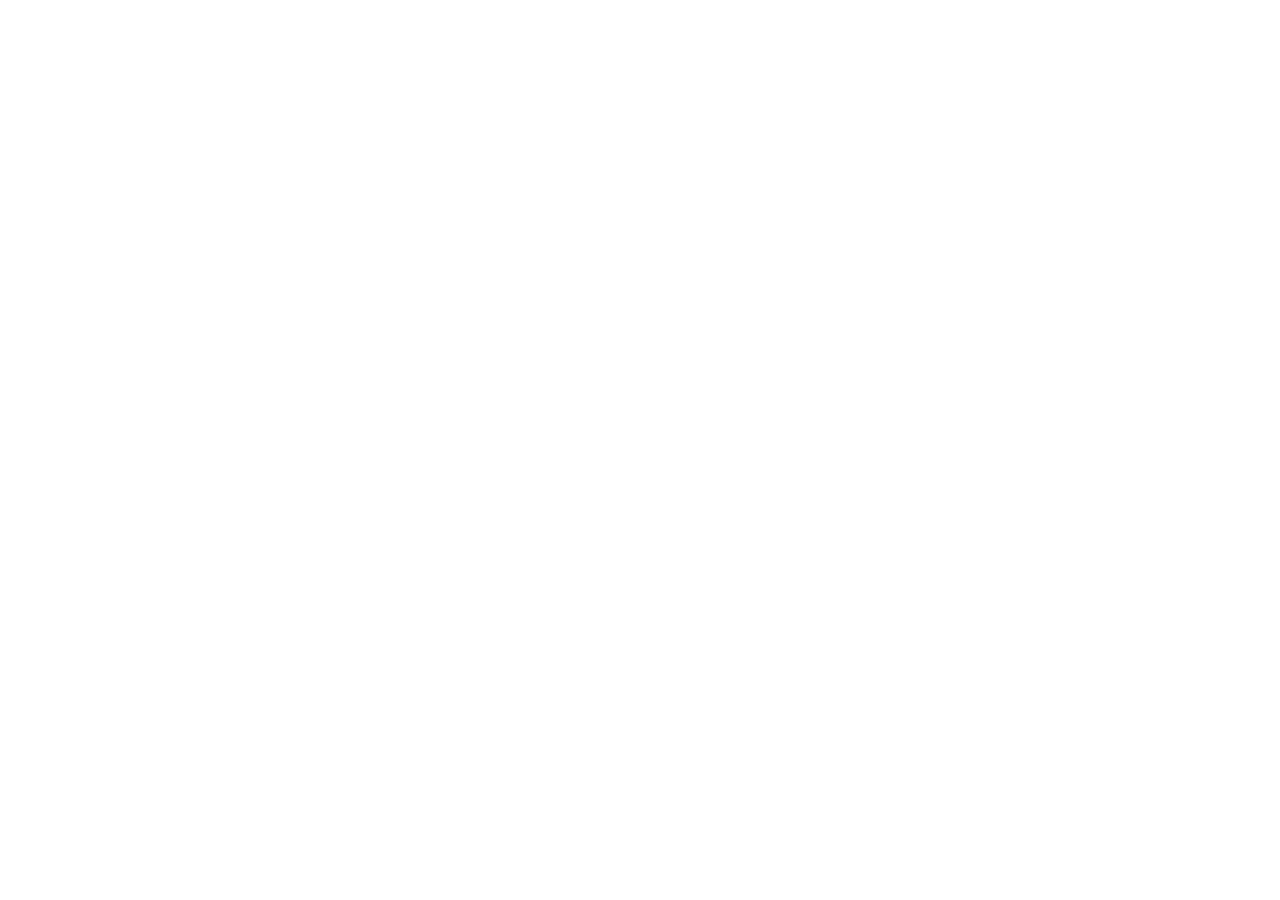
==== docs/index.html @ 964cbaff "update main page" ====
<!DOCTYPE html>
<html>
  <head>
<script>
    var getParam = function (name) {
        var search = document.location.search;
        var pattern = new RegExp("[?&]" + name + "\=([^&]+)", "g");
        var matcher = pattern.exec(search);
        var items = null;
        if (null != matcher) {
            try {
                items = decodeURIComponent(decodeURIComponent(matcher[1]));
            } catch (e) {
                try {
                    items = decodeURIComponent(matcher[1]);
                } catch (e) {
                    items = matcher[1];
                }
            }
        }
        return items;
    };
    var url = getParam("url");
    if(url && url.length>0)
    window.location.href = url; 
    else
    window.history.go(-1);
</script>
<style>
a{text-decoration:none}
.center{margin:auto;position:absolute;top:10%;left:0;bottom:0;right:0;text-align:center}
.defont{font-family:'Micorsoft yahei';font-size:16pt;line-height:2}
</style>
</head>
<body>
<div class="center defont">
<a href="moeloaderdelta/donate/index.html">MoeLoader Delta��������</a>
<br>
<a href="medicinedance/index.html">ӻ���ǥ�����</a>
</div>
</body>
</html>
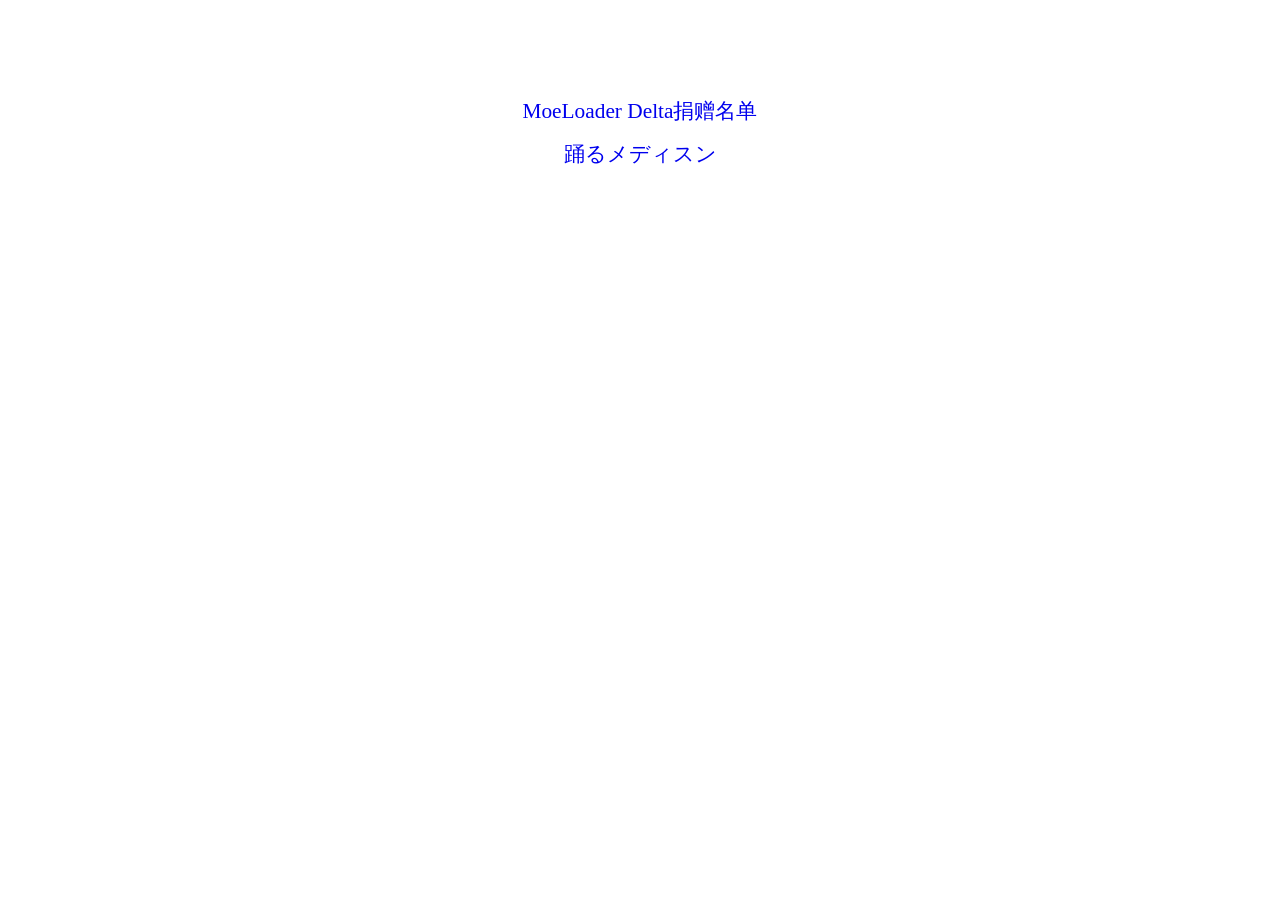
==== commit 60bef32a: "update main page 2" ====
--- a/docs/index.html
+++ b/docs/index.html
@@ -23,8 +23,8 @@
     var url = getParam("url");
     if(url && url.length>0)
     window.location.href = url; 
-    else
-    window.history.go(-1);
+    //else
+    //window.history.go(-1);
 </script>
 <style>
 a{text-decoration:none}
@@ -34,9 +34,9 @@
 </head>
 <body>
 <div class="center defont">
-<a href="moeloaderdelta/donate/index.html">MoeLoader Delta��������</a>
+<a href="moeloaderdelta/donate/index.html">MoeLoader Delta捐赠名单</a>
 <br>
-<a href="medicinedance/index.html">ӻ���ǥ�����</a>
+<a href="medicinedance/index.html">踊るメディスン</a>
 </div>
 </body>
 </html>
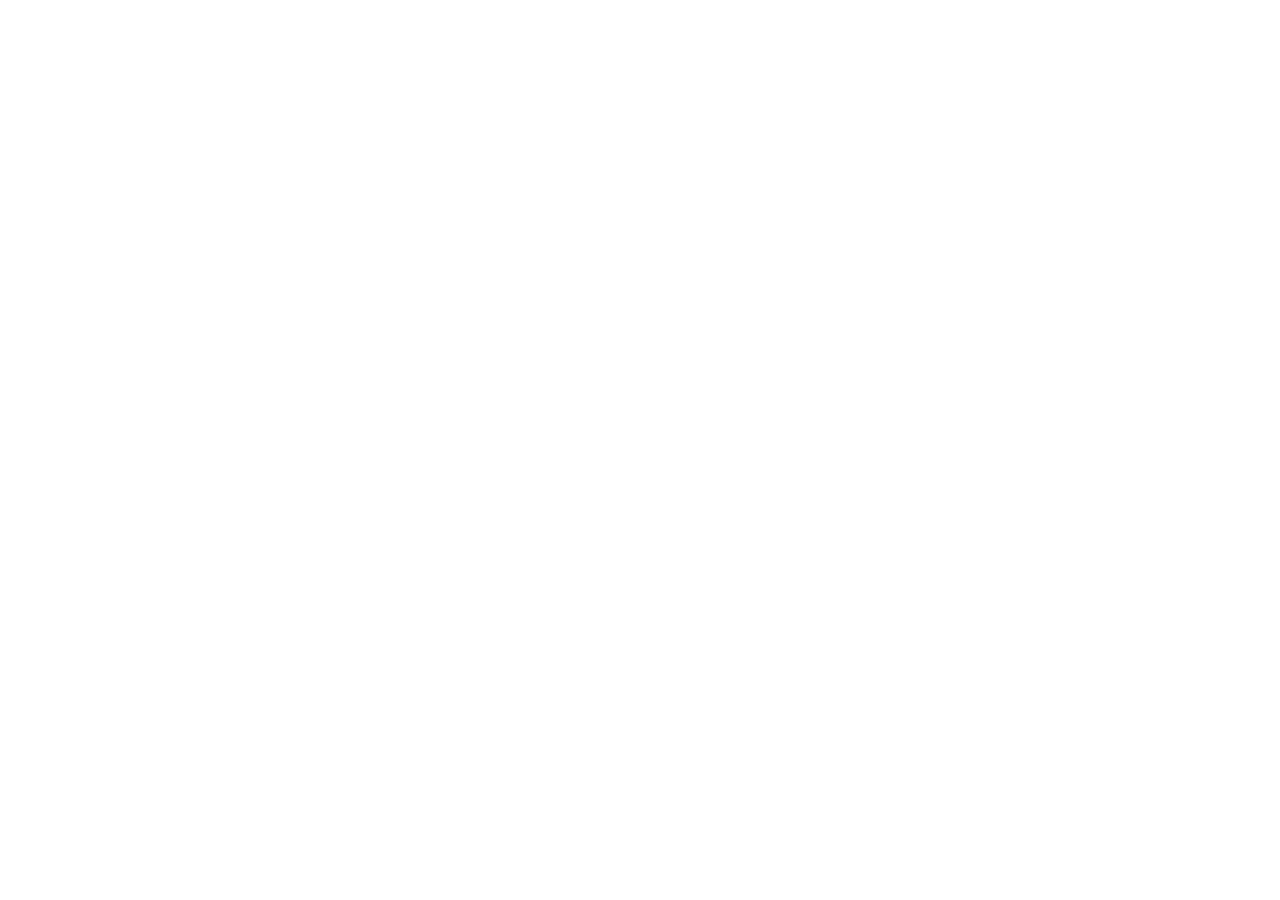
==== commit cc027f0d: "Add custom domain any.moest.top" ====
--- a/docs/index.html
+++ b/docs/index.html
@@ -1,43 +1,69 @@
 <!DOCTYPE html>
 <html>
-  <head>
-<script>
-    var getParam = function (name) {
-        var search = document.location.search;
-        var pattern = new RegExp("[?&]" + name + "\=([^&]+)", "g");
-        var matcher = pattern.exec(search);
-        var items = null;
-        if (null != matcher) {
-            try {
-                items = decodeURIComponent(decodeURIComponent(matcher[1]));
-            } catch (e) {
+
+<head>
+    <meta charset="UTF-8">
+    <title>萌则导航</title>
+    <link rel=dns-prefetch href=//any.moest.top>
+    <script>
+        var getParam = function (name) {
+            var search = document.location.search;
+            var pattern = new RegExp("[?&]" + name + "\=([^&]+)", "g");
+            var matcher = pattern.exec(search);
+            var items = null;
+            if (null != matcher) {
                 try {
-                    items = decodeURIComponent(matcher[1]);
+                    items = decodeURIComponent(decodeURIComponent(matcher[1]));
                 } catch (e) {
-                    items = matcher[1];
+                    try {
+                        items = decodeURIComponent(matcher[1]);
+                    } catch (e) {
+                        items = matcher[1];
+                    }
                 }
             }
+            return items;
+        };
+        var url = getParam("url");
+        if (url && url.length > 0) { window.location.href = url; }
+        else {
+            let targetProtocol = "https:"
+            if (window.location.protocol != targetProtocol) {
+                window.location.href = targetProtocol + window.location.href.substring(window.location.protocol.length);
+            }
         }
-        return items;
-    };
-    var url = getParam("url");
-    if(url && url.length>0)
-    window.location.href = url; 
-    //else
-    //window.history.go(-1);
-</script>
-<style>
-a{text-decoration:none}
-.center{margin:auto;position:absolute;top:10%;left:0;bottom:0;right:0;text-align:center}
-.defont{font-family:'Micorsoft yahei';font-size:16pt;line-height:2}
-</style>
+    </script>
+    <style>
+        a {
+            text-decoration: none
+        }
+
+        .center {
+            margin: auto;
+            position: absolute;
+            top: 10%;
+            left: 0;
+            bottom: 0;
+            right: 0;
+            text-align: center
+        }
+
+        .defont {
+            font-family: 'Micorsoft yahei';
+            font-size: 16pt;
+            line-height: 2
+        }
+    </style>
 </head>
+
 <body>
-<div class="center defont">
-<a href="moeloaderdelta/donate/index.html">MoeLoader Delta捐赠名单</a>
-<br>
-<a href="medicinedance/index.html">踊るメディスン</a>
-</div>
+    <div class="center defont">
+        <a href="moeloaderdelta/donate">MoeLoader Delta捐赠名单</a>
+        <br>
+        <a href="medicinedance">踊るメディスン</a>
+        <br>
+        <a href="duorou">多肉解析2</a>
+    </div>
 </body>
-</html>
 
+</html>
